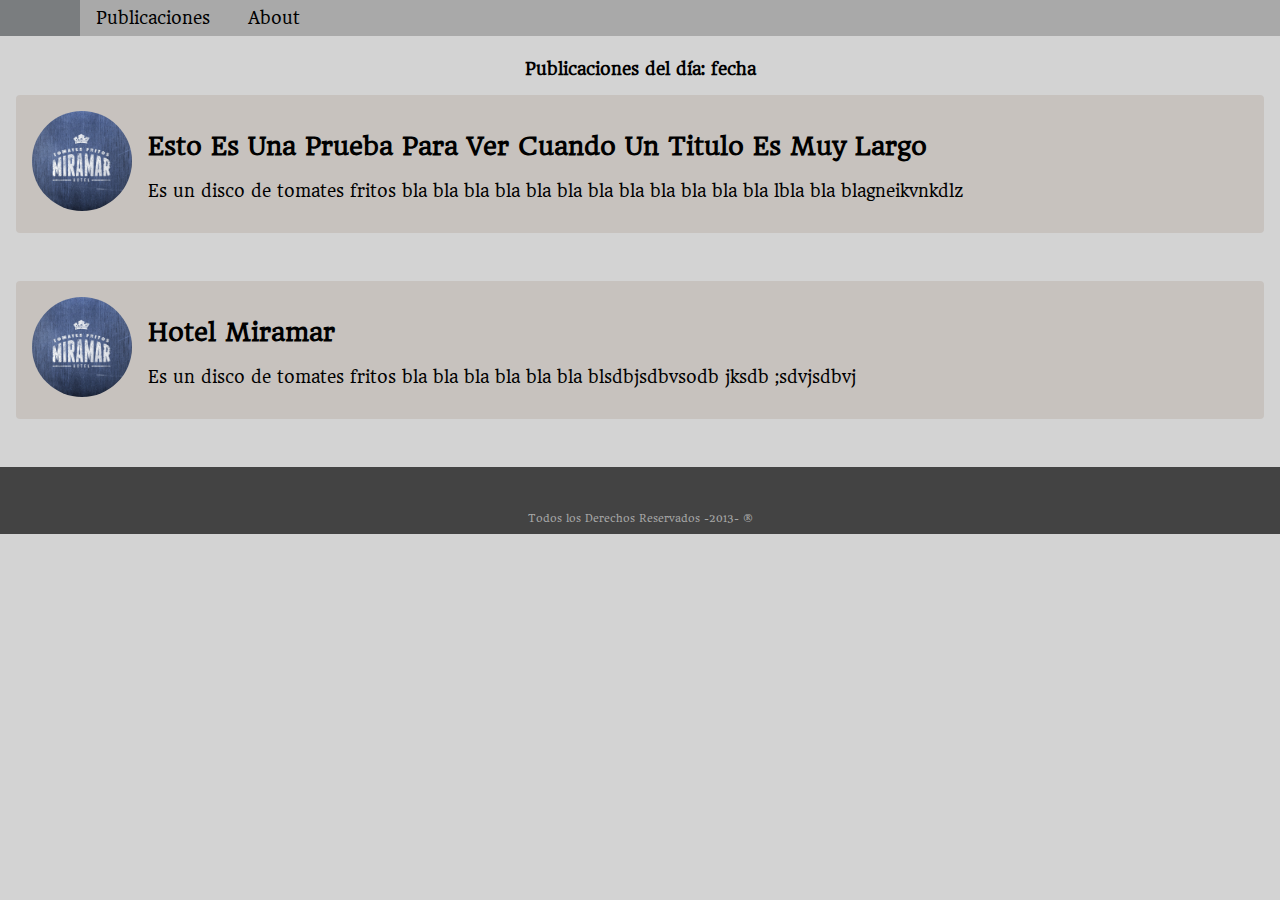
==== index.html @ 2fc9ac5c "actualizacion 1" ====
<!doctype html>
<html lang="es">
<head>
	<meta charset="UTF-8">
	<title>Blog</title>
	<link rel="stylesheet" href="css/normalize.css">
	<link href='http://fonts.googleapis.com/css?family=Headland+One|Fauna+One' rel='stylesheet' type='text/css'></head>
	<link rel="stylesheet" href="css/estilos.css">

<body>
	<header>
		<nav>
			<ul>
				<li id="home"><a href="#"></a></li>
				<li><a href="#">Publicaciones</a></li>
				<li><a href="#">About</a></li>
				<li id="lupa"><a href="#"></a></li>
			</ul>
		</nav>
	</header>
	<section id="contenido">
		<p id="pub_del_dia"><strong>Publicaciones del día: fecha</strong></p>
		<article class="item">
			<figure class="imagen_item">
				<img src="imagenes/miramar.jpg">
			</figure>
			<h2 class="titulo_item">
				 esto es una prueba para ver cuando
				 un titulo es muy largo
			</h2>
			<p class="contenido_item">
				Es un disco de tomates fritos bla bla bla bla bla bla bla bla bla bla bla bla
				lbla bla blagneikvnkdlz
			</p>
		</article>
		<article class="item">
			<figure class="imagen_item">
				<img src="imagenes/miramar.jpg">
			</figure>
			<h2 class="titulo_item">
				 Hotel Miramar
			</h2>
			<p class="contenido_item">
				Es un disco de tomates fritos bla bla bla bla bla bla blsdbjsdbvsodb jksdb
				;sdvjsdbvj 
			</p>
		</article>
	</section>
	<footer>
		<div id="cont_social">
			<a id="twitter" target="_blank" href="https://twitter.com/walis85300"></a>
			<a id="facebook" target="_blank" href="https://www.facebook.com/walis85300"></a>
			<a id="google_plus" target="_blank" href="https://plus.google.com/106710661741218256900/posts"></a>
		</div>
		<p>Todos los Derechos Reservados -2013- ®</p>
	</footer>
</body>
</html>
---- css/estilos.css ----
@font-face {
	font-family: 'icomoon';
	src:url('fonts/icomoon.eot');
	src:url('fonts/icomoon.eot?#iefix') format('embedded-opentype'),
		url('fonts/icomoon.woff') format('woff'),
		url('fonts/icomoon.ttf') format('truetype'),
		url('fonts/icomoon.svg#icomoon') format('svg');
	font-weight: normal;
	font-style: normal;
}


body
{
	background: lightgrey;
	color: black;
	font-size: 16px;
	font-family: 'Headland One', serif;
}

footer
{
	background: #434343;
	color: #A7A7A7;
	font-size: .6em;
	padding: 1em 0;
	text-align: center;
	width: 100%;
}

footer p 
{
	margin: 0;
}

footer #cont_social
{
	display: inline-block;
}

footer #cont_social a
{
	color: white;
	margin: 0 0 0 1em;
}

footer #cont_social #twitter,
footer #cont_social #facebook,
footer #cont_social #google_plus
{
	color: lightgrey;
	font-size: 3em;
	text-decoration: none;
}

footer #cont_social #twitter:after
{
	content: "\e005";
}
footer #cont_social #facebook:after
{
	content: "\e006";
}
footer #cont_social #google_plus:after
{
	content: "\e007";
}



header 
{
	height: 43px;
	position: relative;
}

header nav
{
	background: darkgrey;
	top: 0;
}

header nav ul
{
	list-style: none;
	margin: 0;
	padding: 0;
}
header nav ul li 
{
	display: inline-block;
	margin: 0 0em 0 0;
	vertical-align: top;
}
header nav ul li a 
{
	color: black;
	display: block;
	padding: 0.5em 1em;
	text-decoration: none;
}
header nav ul li a:hover{
	background: #7A7D7F;
	-webkit-transition-property: width, height, background-color;
	-webkit-transition-duration: 0.1s, 0.1s, 0.1s;
	-webkit-transition-timing-function: linear, linear;
	-webkit-transition-delay:0s ,0.1s, 0.1s;
}

nav ul #home
{
	float: left;
	text-align: center;
	width: 5em;
}


nav ul #lupa
{
	float: right;	
	text-align: center;
	width: 3em;
}

nav #lupa a:after,
nav #home a:after,
footer #cont_social #twitter:after,
footer #cont_social #google_plus:after,
footer #cont_social #facebook:after
{
	font-family: "icomoon";
}

nav #home a:after
{
	content: "\e000";
}

nav #lupa a:after
{
	content: "\e004";
}

#contenido
{
	
	height: 100%;
	margin: 1em;
}

#contenido #pub_del_dia
{
	text-align: center;
}

#contenido .item
{
	background: #C7C2BE;
	border-radius: 4px;
	margin: 0 0 3em 0;
	padding: 1em;
	position: relative;
}

#contenido .item .contenido_item
{
	text-align: justify;
}

#contenido .item .imagen_item
{
	float: left;
	margin: 0 1em 0 0;
}

#contenido .item .imagen_item img
{
	border-radius: 100%;
	height: 100px;
}

#contenido .item .titulo_item
{
	text-align: justify;
	text-transform: capitalize;
}
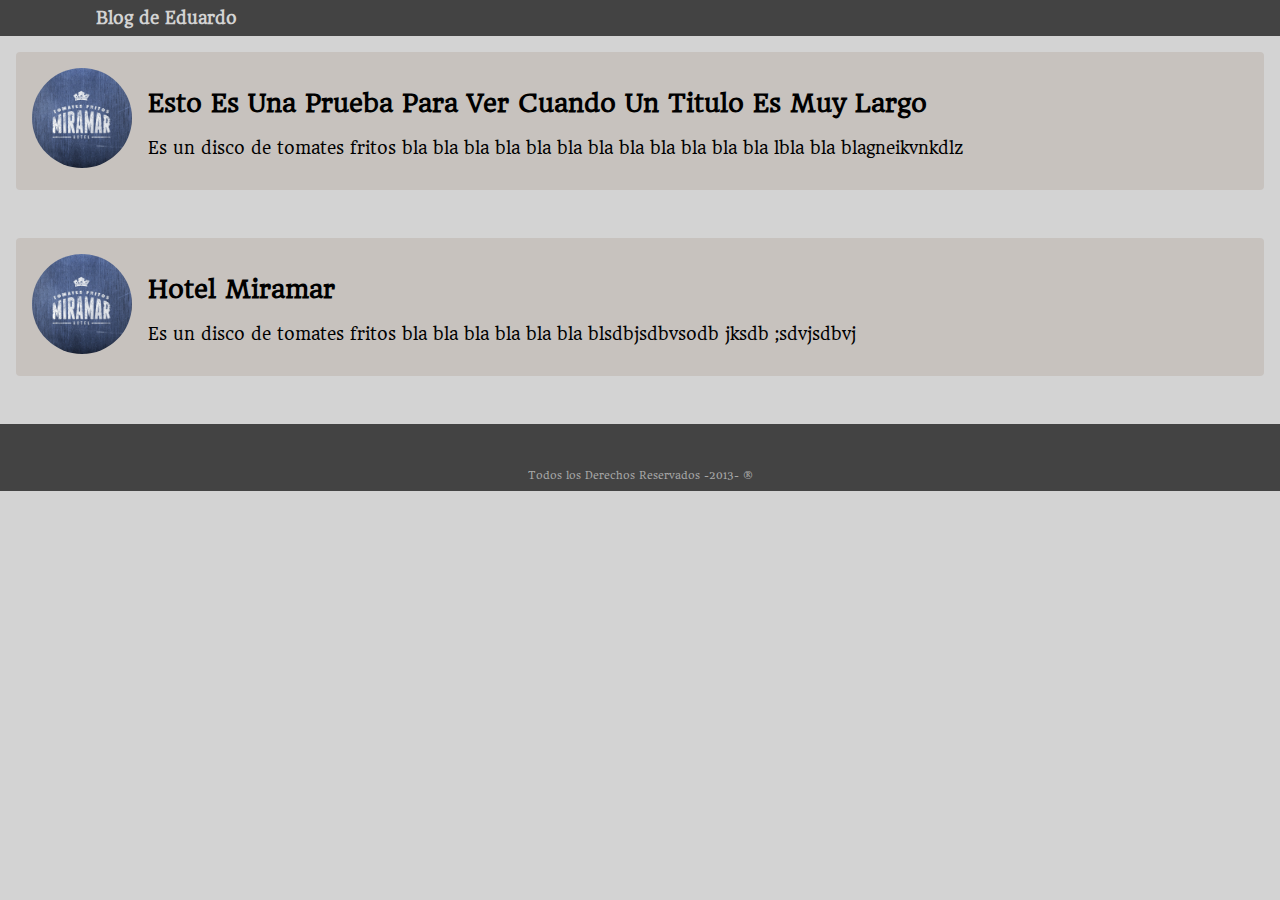
==== commit b327eddd: "Actualizacion" ====
--- a/index.html
+++ b/index.html
@@ -11,9 +11,12 @@
 	<header>
 		<nav>
 			<ul>
-				<li id="home"><a href="#"></a></li>
-				<li><a href="#">Publicaciones</a></li>
-				<li><a href="#">About</a></li>
+				<li id="home">
+					<a href="#"></a>
+					<figcaption href="#">
+					</figcaption>
+				</li>
+				<li><a><strong>Blog de Eduardo</strong></a></li>
 				<li id="lupa"><a href="#"></a></li>
 			</ul>
 		</nav>
--- a/css/estilos.css
+++ b/css/estilos.css
@@ -12,7 +12,7 @@
 
 body
 {
-	background: lightgrey;
+	background: lightgrey ;
 	color: black;
 	font-size: 16px;
 	font-family: 'Headland One', serif;
@@ -66,17 +66,22 @@
 	content: "\e007";
 }
 
-
+/*lorent ipsum*/
 
 header 
 {
+	display: block;
 	height: 43px;
-	position: relative;
+	position: fixed;
+	top: 0;
+	left: 0;
+	width: 100%;
+	z-index: 1232;
 }
 
 header nav
 {
-	background: darkgrey;
+	background: #434343;
 	top: 0;
 }
 
@@ -94,27 +99,33 @@
 }
 header nav ul li a 
 {
-	color: black;
+	color: lightgrey;
 	display: block;
 	padding: 0.5em 1em;
+	text-align: center;
 	text-decoration: none;
 }
-header nav ul li a:hover{
-	background: #7A7D7F;
-	-webkit-transition-property: width, height, background-color;
-	-webkit-transition-duration: 0.1s, 0.1s, 0.1s;
-	-webkit-transition-timing-function: linear, linear;
-	-webkit-transition-delay:0s ,0.1s, 0.1s;
-}
-
 nav ul #home
 {
 	float: left;
 	text-align: center;
 	width: 5em;
-}
-
-
+	position: relative;
+}
+nav ul #home figcaption
+{
+	color: lightgrey;
+	float: right;
+	height: 100%;
+	line-height: 225%;
+	position: absolute;
+	right: 10px;
+	top: 0;
+}
+nav ul #home figcaption:after
+{
+	content: "\e002";
+}
 nav ul #lupa
 {
 	float: right;	
@@ -126,7 +137,8 @@
 nav #home a:after,
 footer #cont_social #twitter:after,
 footer #cont_social #google_plus:after,
-footer #cont_social #facebook:after
+footer #cont_social #facebook:after,
+nav ul #home figcaption:after
 {
 	font-family: "icomoon";
 }
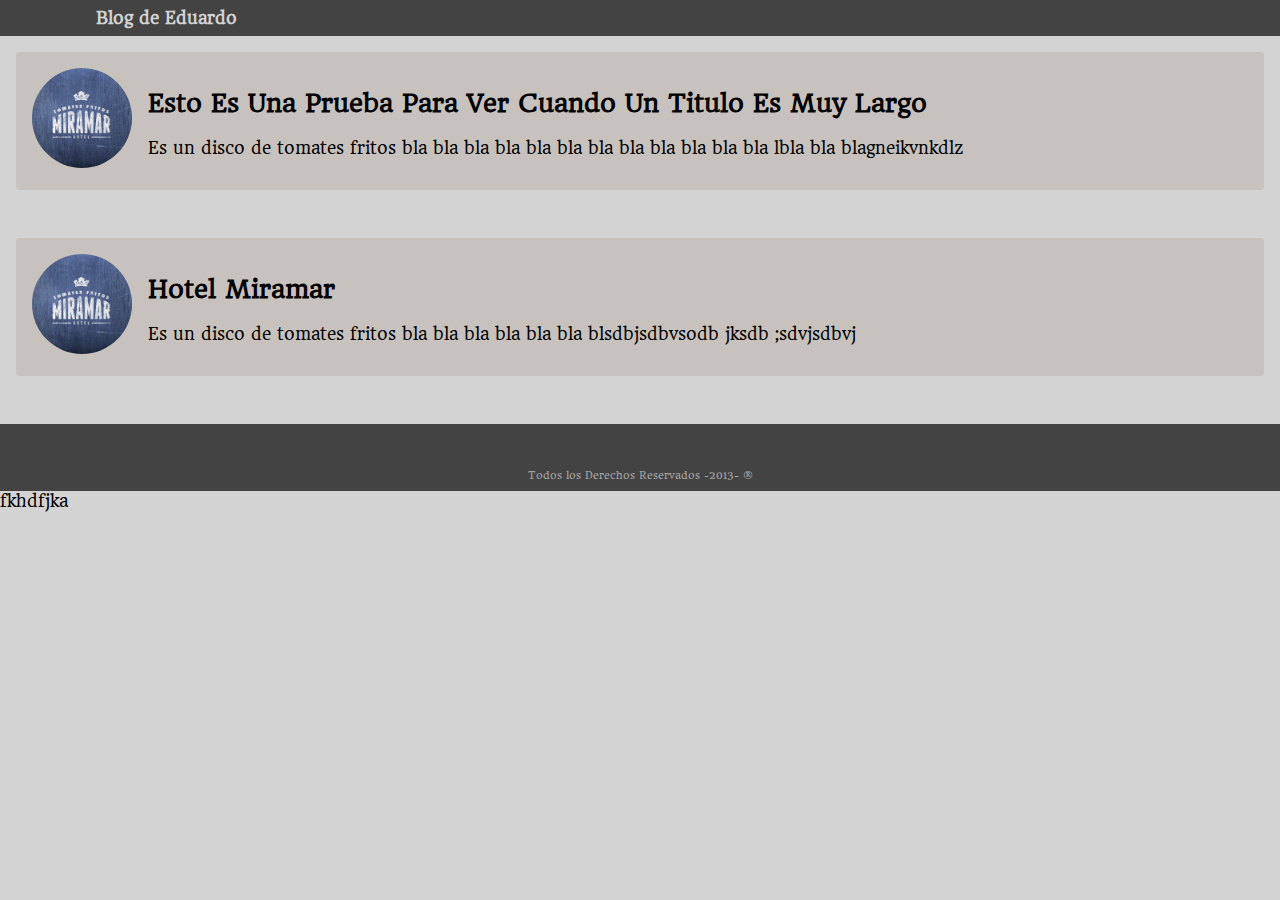
==== commit 1efca1f9: "Prueba de oajsdjn" ====
--- a/index.html
+++ b/index.html
@@ -57,5 +57,6 @@
 		</div>
 		<p>Todos los Derechos Reservados -2013- ®</p>
 	</footer>
+	<section>fkhdfjka</section>
 </body>
 </html>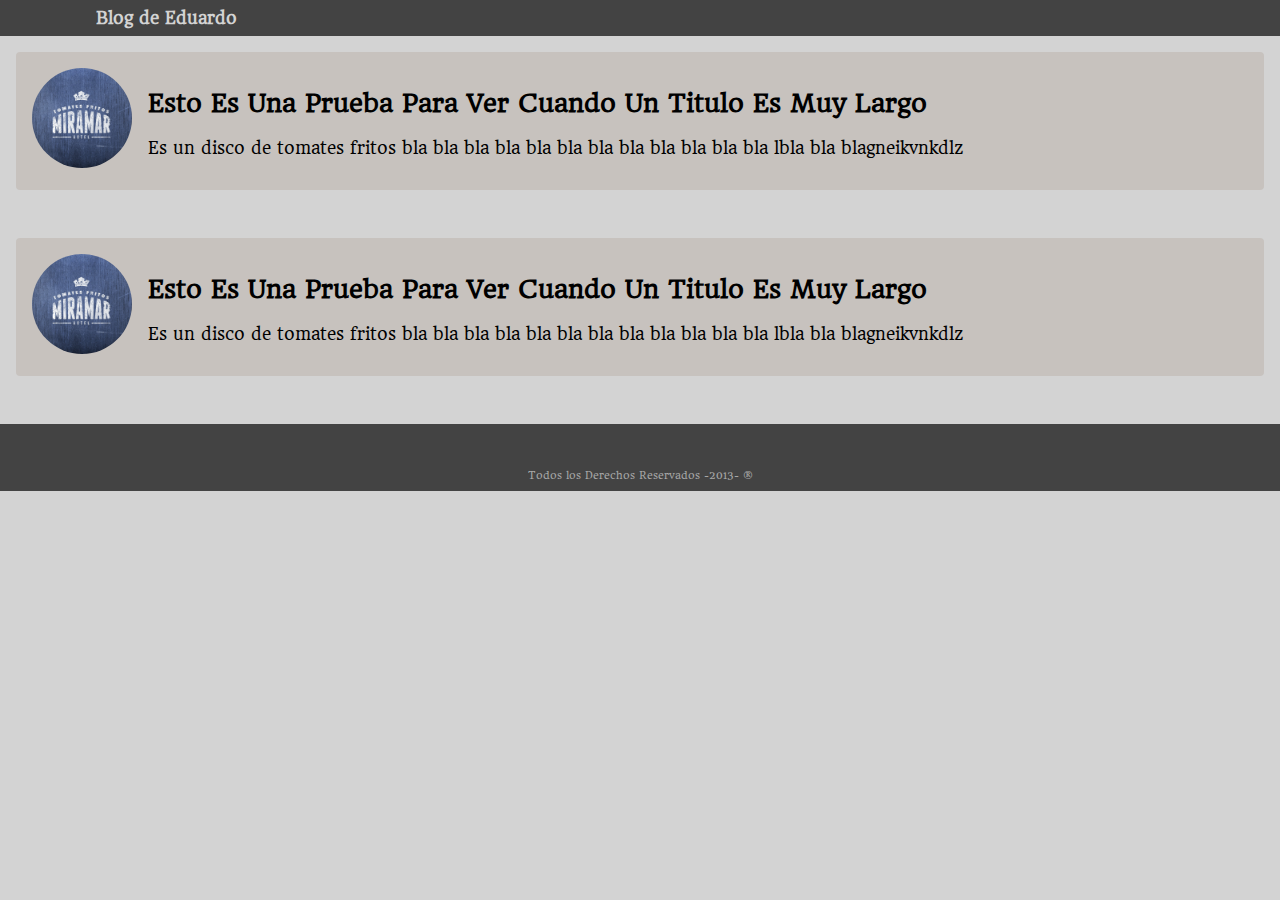
==== commit 1652a470: "Actualizacion" ====
--- a/index.html
+++ b/index.html
@@ -3,16 +3,16 @@
 <head>
 	<meta charset="UTF-8">
 	<title>Blog</title>
-	<link rel="stylesheet" href="css/normalize.css">
+	<link rel="stylesheet" href="static/css/normalize.css">
 	<link href='http://fonts.googleapis.com/css?family=Headland+One|Fauna+One' rel='stylesheet' type='text/css'></head>
-	<link rel="stylesheet" href="css/estilos.css">
+	<link rel="stylesheet" href="static/css/estilos.css">
 
 <body>
 	<header>
 		<nav>
 			<ul>
 				<li id="home">
-					<a href="#"></a>
+					<a></a>
 					<figcaption href="#">
 					</figcaption>
 				</li>
@@ -21,6 +21,18 @@
 			</ul>
 		</nav>
 	</header>
+	<div id="menuMoviles">
+		<ul>
+			<li id="cerrar">
+				<figcaption>
+					*
+				</figcaption>
+			</li>
+			<li>Home</li>
+			<li>Publicaciones</li>
+			<li>Acerca de</li>
+		</ul>		
+	</div>
 	<section id="contenido">
 		<p id="pub_del_dia"><strong>Publicaciones del día: fecha</strong></p>
 		<article class="item">
@@ -41,11 +53,12 @@
 				<img src="imagenes/miramar.jpg">
 			</figure>
 			<h2 class="titulo_item">
-				 Hotel Miramar
+				 esto es una prueba para ver cuando
+				 un titulo es muy largo
 			</h2>
 			<p class="contenido_item">
-				Es un disco de tomates fritos bla bla bla bla bla bla blsdbjsdbvsodb jksdb
-				;sdvjsdbvj 
+				Es un disco de tomates fritos bla bla bla bla bla bla bla bla bla bla bla bla
+				lbla bla blagneikvnkdlz
 			</p>
 		</article>
 	</section>
@@ -57,6 +70,7 @@
 		</div>
 		<p>Todos los Derechos Reservados -2013- ®</p>
 	</footer>
-	<section>fkhdfjka</section>
+	<script src="https://ajax.googleapis.com/ajax/libs/jquery/1.10.2/jquery.min.js"></script>
+	<script src="static/js/codigo.js"></script>
 </body>
 </html>--- a/static/css/estilos.css
+++ b/static/css/estilos.css
@@ -0,0 +1,246 @@
+@font-face {
+	font-family: 'icomoon';
+	src:url('static/fonts/icomoon.eot');
+	src:url('static/fonts/icomoon.eot?#iefix') format('embedded-opentype'),
+		url('static/fonts/icomoon.woff') format('woff'),
+		url('static/fonts/icomoon.ttf') format('truetype'),
+		url('static/fonts/icomoon.svg#icomoon') format('svg');
+	font-weight: normal;
+	font-style: normal;
+}
+
+
+body
+{
+	background: lightgrey ;
+	color: black;
+	font-size: 16px;
+	font-family: 'Headland One', serif;
+}
+
+footer
+{
+	background: #434343;
+	color: #A7A7A7;
+	font-size: .6em;
+	padding: 1em 0;
+	text-align: center;
+	width: 100%;
+}
+
+footer p 
+{
+	margin: 0;
+}
+
+footer #cont_social
+{
+	display: inline-block;
+}
+
+footer #cont_social a
+{
+	color: white;
+	margin: 0 0 0 1em;
+}
+
+footer #cont_social #twitter,
+footer #cont_social #facebook,
+footer #cont_social #google_plus
+{
+	color: lightgrey;
+	font-size: 3em;
+	text-decoration: none;
+}
+
+footer #cont_social #twitter:after
+{
+	content: "\e005";
+}
+footer #cont_social #facebook:after
+{
+	content: "\e006";
+}
+footer #cont_social #google_plus:after
+{
+	content: "\e007";
+}
+
+/*lorent ipsum*/
+
+header 
+{
+	display: block;
+	height: 43px;
+	position: fixed;
+	top: 0;
+	left: 0;
+	width: 100%;
+	z-index: 1232;
+}
+
+header nav
+{
+	background: #434343;
+	top: 0;
+}
+
+header nav ul
+{
+	list-style: none;
+	margin: 0;
+	padding: 0;
+}
+header nav ul li 
+{
+	display: inline-block;
+	margin: 0 0em 0 0;
+	vertical-align: top;
+}
+header nav ul li a 
+{
+	color: lightgrey;
+	display: block;
+	padding: 0.5em 1em;
+	text-align: center;
+	text-decoration: none;
+}
+nav ul #home
+{
+	float: left;
+	text-align: center;
+	width: 5em;
+	position: relative;
+}
+nav ul #home figcaption
+{
+	color: lightgrey;
+	float: right;
+	height: 100%;
+	line-height: 225%;
+	position: absolute;
+	right: 10px;
+	top: 0;
+}
+nav ul #home figcaption:after
+{
+	content: "\e002";
+}
+nav ul #lupa
+{
+	float: right;	
+	text-align: center;
+	width: 3em;
+}
+
+nav #lupa a:after,
+nav #home a:after,
+footer #cont_social #twitter:after,
+footer #cont_social #google_plus:after,
+footer #cont_social #facebook:after,
+nav ul #home figcaption:after
+{
+	font-family: "icomoon";
+}
+
+nav #home a:after
+{
+	content: "\e000";
+}
+
+nav #lupa a:after
+{
+	content: "\e004";
+}
+
+#contenido
+{
+	
+	height: 100%;
+	margin: 1em;
+}
+
+#contenido #pub_del_dia
+{
+	text-align: center;
+}
+
+#contenido .item
+{
+	background: #C7C2BE;
+	border-radius: 4px;
+	margin: 0 0 3em 0;
+	padding: 1em;
+	position: relative;
+}
+
+#contenido .item .contenido_item
+{
+	text-align: justify;
+}
+
+#contenido .item .imagen_item
+{
+	float: left;
+	margin: 0 1em 0 0;
+}
+
+#contenido .item .imagen_item img
+{
+	border-radius: 100%;
+	height: 100px;
+}
+
+#contenido .item .titulo_item
+{
+	text-align: justify;
+	text-transform: capitalize;
+}
+
+#menuMoviles
+{
+	background: grey;
+	display: none;
+	height: 100%;
+	left: 0;
+	position: fixed;
+	top: 36px;
+	width: 50%;
+	z-index: 10000;
+	box-shadow: 8px 3px 5px rgba(8,8,8,.5);
+}
+
+#menuMoviles ul
+{
+	list-style: none;
+	position: relative;
+	margin: 10% 0 0 0;
+	padding: 0;
+}
+
+#menuMoviles ul li
+{
+	background: rgba(199,194,190,.5) ;
+	width: 100%;
+	height: 100%;
+	margin: 0 0 1em 0;
+	padding: 1em 0 1em 0;
+	text-align: center;
+}
+#menuMoviles #cerrar
+{
+	margin: 0 0 3em 0;
+}
+
+
+
+
+
+
+
+
+
+
+
+
+
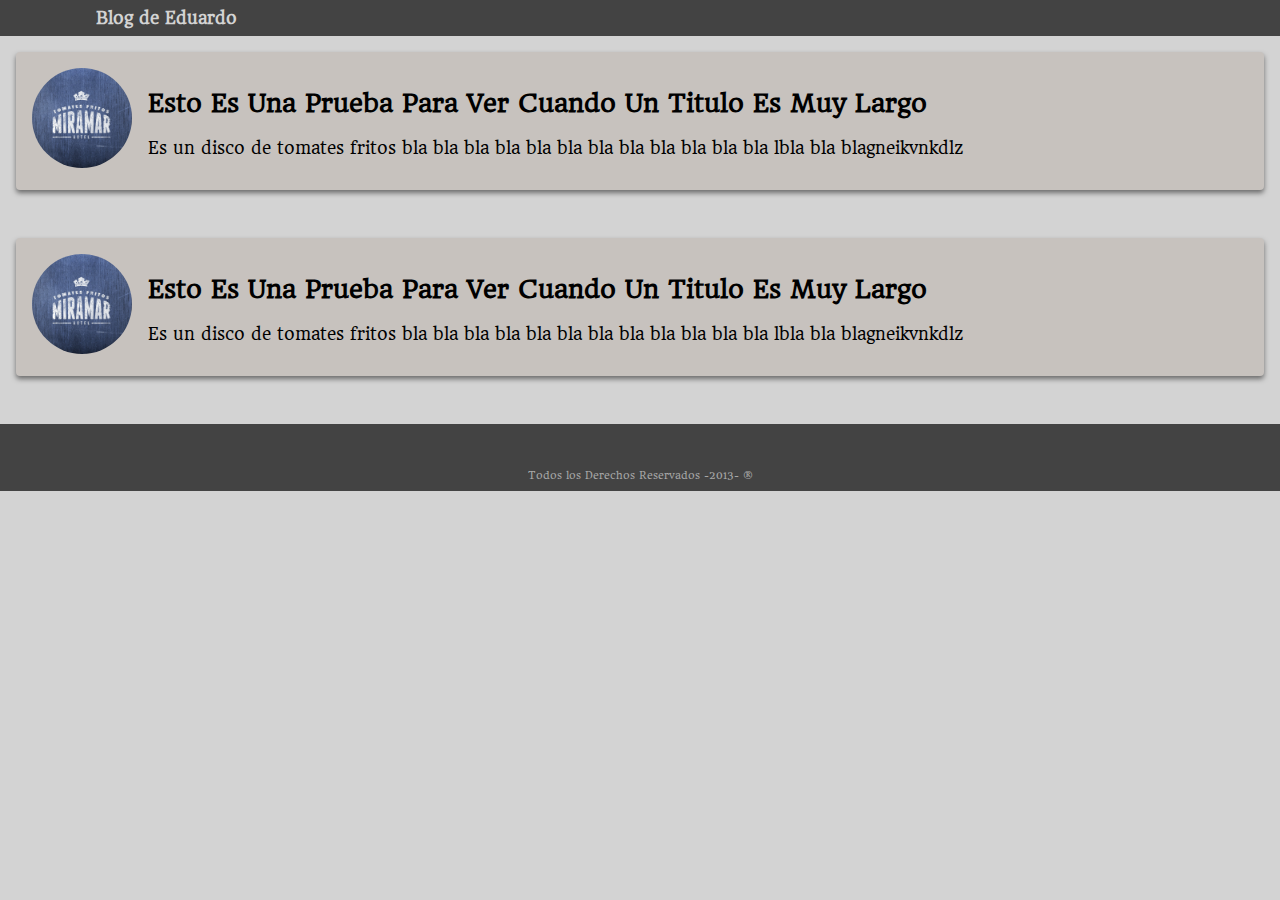
==== commit a8211675: "Actualizacion" ====
--- a/index.html
+++ b/index.html
@@ -28,9 +28,9 @@
 					*
 				</figcaption>
 			</li>
-			<li>Home</li>
-			<li>Publicaciones</li>
-			<li>Acerca de</li>
+			<li href="/index.html"><strong>Home</strong></li>
+			<li><strong>Publicaciones</strong></li>
+			<li><strong>Acerca de</strong></li>
 		</ul>		
 	</div>
 	<section id="contenido">
--- a/static/css/estilos.css
+++ b/static/css/estilos.css
@@ -12,7 +12,7 @@
 
 body
 {
-	background: lightgrey ;
+	background: lightgrey url("http://d36xtkk24g8jdx.cloudfront.net/bluebar/411ae8f/images/shared/noise-2.png") ;
 	color: black;
 	font-size: 16px;
 	font-family: 'Headland One', serif;
@@ -167,7 +167,8 @@
 
 #contenido .item
 {
-	background: #C7C2BE;
+	background: #C7C2BE url("http://d36xtkk24g8jdx.cloudfront.net/bluebar/411ae8f/images/shared/noise-1.png");
+	box-shadow: 0px 3px 5px rgba(8,8,8,.5);
 	border-radius: 4px;
 	margin: 0 0 3em 0;
 	padding: 1em;
@@ -199,7 +200,7 @@
 
 #menuMoviles
 {
-	background: grey;
+	background: grey url("http://d36xtkk24g8jdx.cloudfront.net/bluebar/411ae8f/images/shared/noise-2.png");
 	display: none;
 	height: 100%;
 	left: 0;
@@ -220,27 +221,29 @@
 
 #menuMoviles ul li
 {
-	background: rgba(199,194,190,.5) ;
-	width: 100%;
-	height: 100%;
-	margin: 0 0 1em 0;
+	background: rgba(199,194,190,.9) url("http://d36xtkk24g8jdx.cloudfront.net/bluebar/411ae8f/images/shared/noise-1.png");
+	box-shadow: 0px 4px 25px 0px rgba(8,8,8,.5);
+	width: 95%;
+	height: 100%;
+	margin: 0 0 1em 2.5%;
 	padding: 1em 0 1em 0;
 	text-align: center;
 }
+
 #menuMoviles #cerrar
 {
-	margin: 0 0 3em 0;
-}
-
-
-
-
-
-
-
-
-
-
-
-
-
+	margin: 0 0 3em 2.5%;
+}
+
+
+
+
+
+
+
+
+
+
+
+
+
